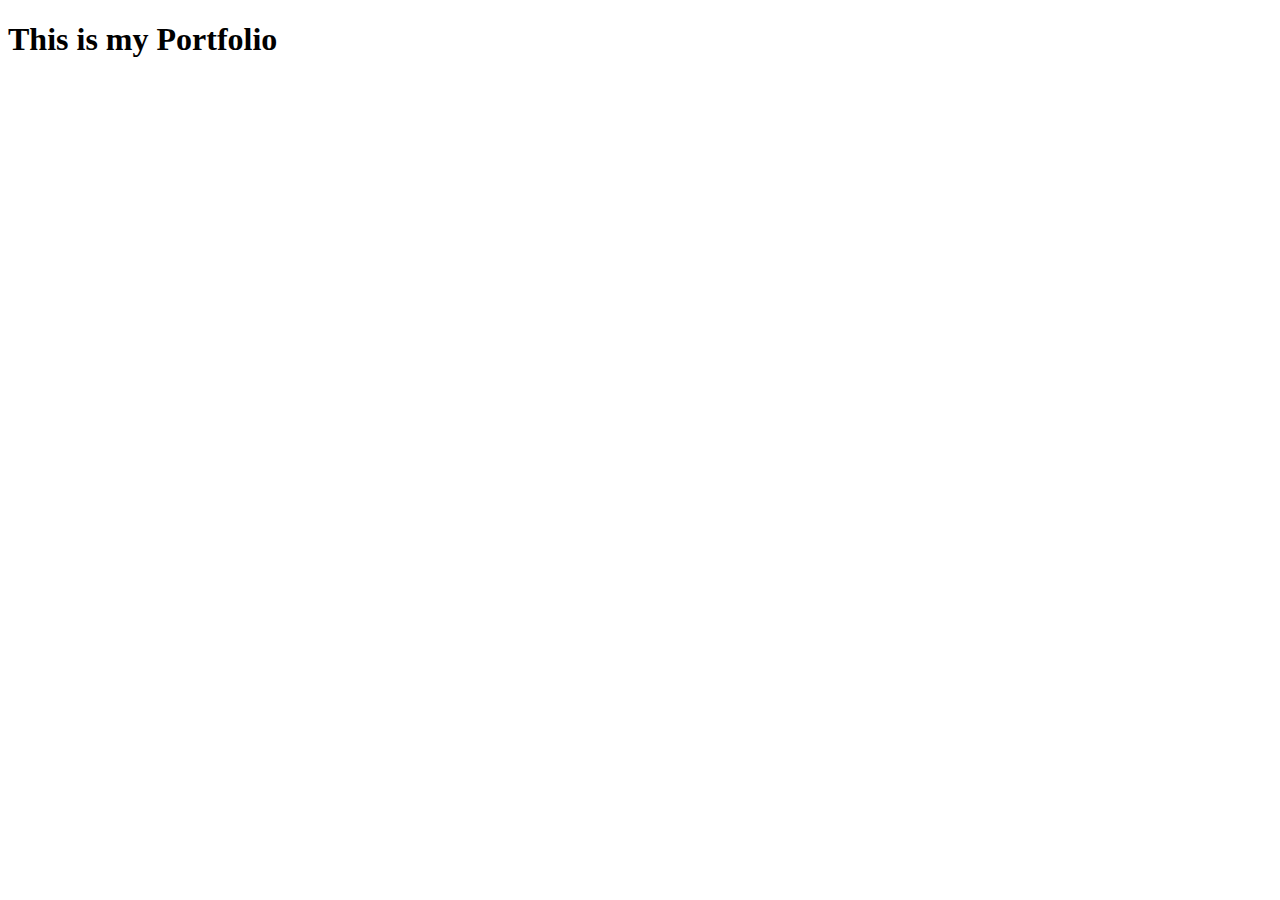
==== index.html @ c3daf3d5 "Made index.html file" ====
<!DOCTYPE html>
<html lang="en">
<head>
    <meta charset="UTF-8">
    <meta http-equiv="X-UA-Compatible" content="IE=edge">
    <meta name="viewport" content="width=device-width, initial-scale=1.0">
    <title>Adam's Portfolio</title>
</head>
<body>
    <h1>This is my Portfolio</h1>
</body>
</html>
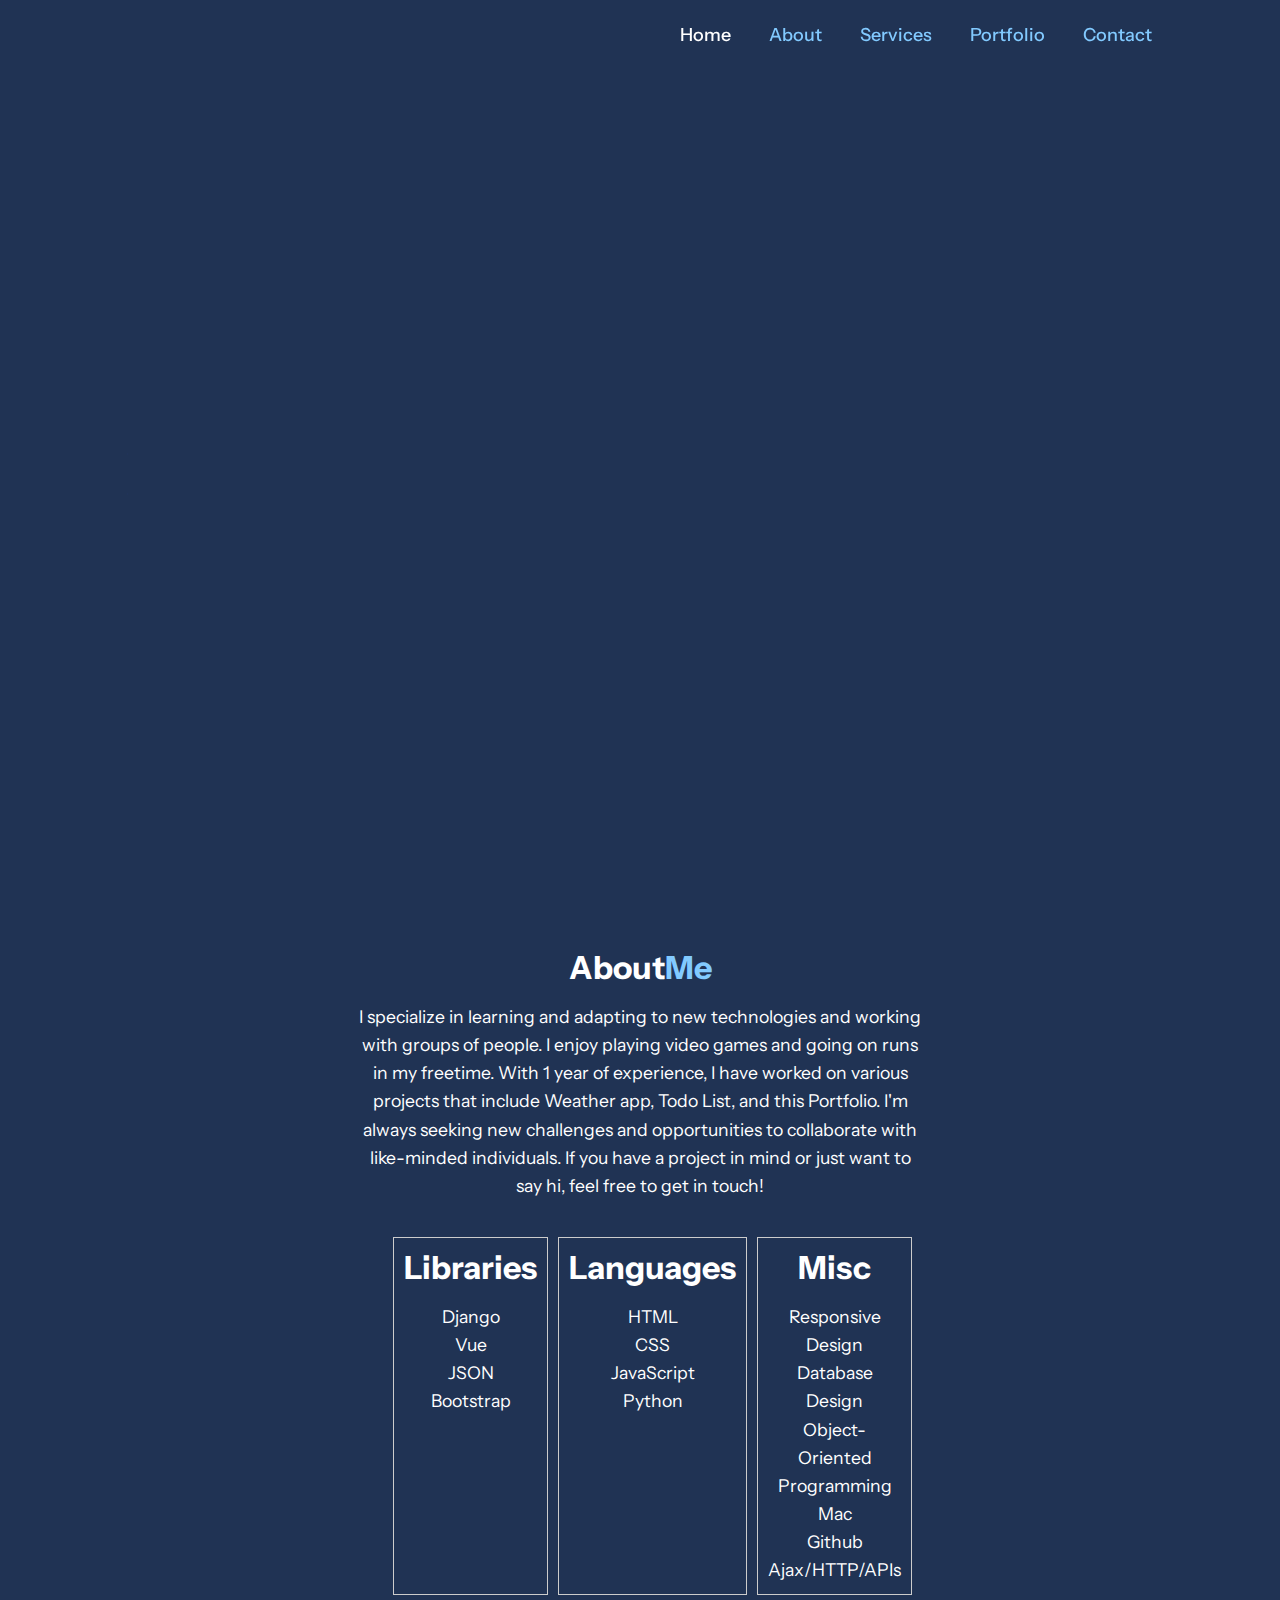
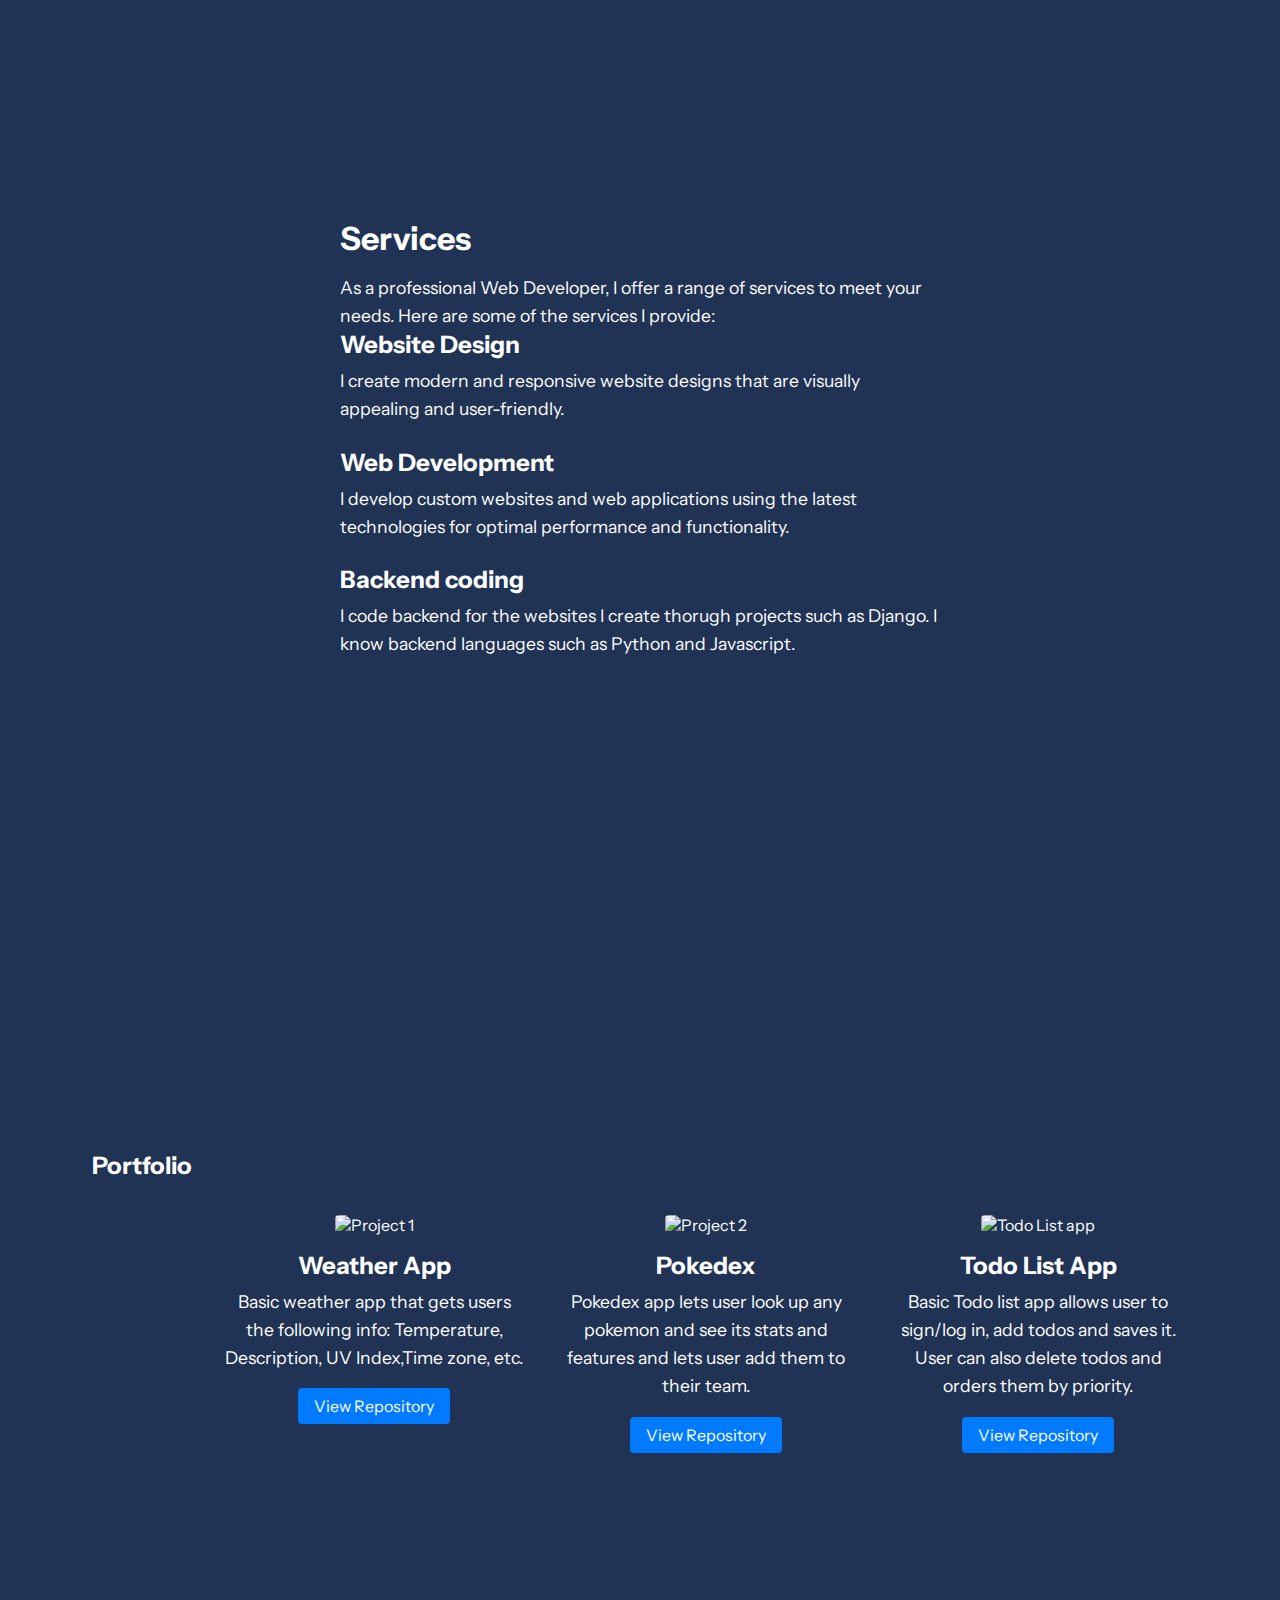
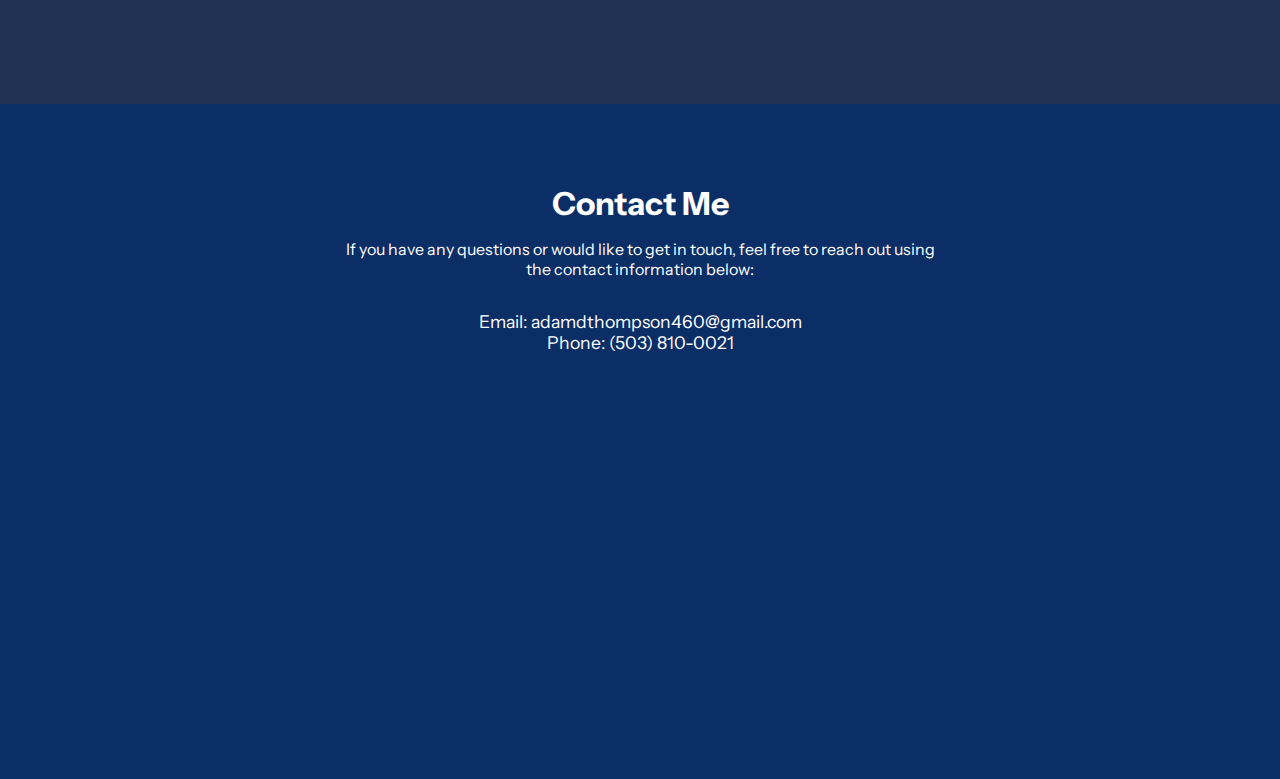
==== commit 4f997646: "fixed github pages deploying right html file" ====
--- a/index.html
+++ b/index.html
@@ -1,12 +1,124 @@
 <!DOCTYPE html>
 <html lang="en">
 <head>
-    <meta charset="UTF-8">
-    <meta http-equiv="X-UA-Compatible" content="IE=edge">
-    <meta name="viewport" content="width=device-width, initial-scale=1.0">
-    <title>Adam's Portfolio</title>
+  <meta charset="UTF-8">
+  <meta http-equiv="X-UA-Compatible" content="IE=edge">
+  <meta name="viewport" content="width=device-width, initial-scale=1.0">
+  <title>Portfolio</title>
+  <link rel="stylesheet" href="style.css">
+  <link href='https://unpkg.com/boxicons@2.1.4/css/boxicons.min.css' rel='stylesheet'>
+  <script defer src="main.js"></script>
 </head>
 <body>
-    <h1>This is my Portfolio</h1>
+  <header class="header" id="header">
+    <a href="#" class="logo">Adam</a>
+
+    <nav class="navbar">
+      <a href="#home" class="active">Home</a>
+      <a href="#about">About</a>
+      <a href="#services">Services</a>
+      <a href="#portfolio">Portfolio</a>
+      <a href="#contact">Contact</a>
+
+
+    </nav>
+  </header>
+  <!-- home section -->
+  <section class="home">
+    <div class="home-content">
+      <h1>Hi, I'm Adam Thompson</h1>
+      <h3>Web Developer</h3>
+      <p>Hello! I am Adam Thompson, a passionate Web Developer based in Oregon. I love creating websites that combine beautiful design with seamless functionality. Whether it's crafting elegant user interfaces or diving into the backend to solve complex challenges, I thrive on turning ideas into reality.</p>
+      <div class="btn-box">
+        <a href="mailto:adamdthompson460@gmail.com">Let's Talk</a>
+      </div>
+    </div>
+
+    <div class="home-sci">
+      <a href="https://www.linkedin.com/in/adam-thompson-243581277/" target="_blank"><i class='bx bxl-linkedin' ></i></a>
+      <a href="https://github.com/adamthompson0" target="_blank"><i class='bx bxl-github' ></i></a>
+    </div>
+    
+    <span class="home-imghover"></span>
+  </section>
+  <!-- about section -->
+  <section id="about">
+    <div class="about-container">
+      <h2>About<span>Me</span></h2>
+      <p>I specialize in learning and adapting to new technologies and working with groups of people. I enjoy playing video games and going on runs in my freetime. With 1 year of experience, I have worked on various projects that include Weather app, Todo List, and this Portfolio.
+        I'm always seeking new challenges and opportunities to collaborate with like-minded individuals. If you have a project in mind or just want to say hi, feel free to get in touch!
+      </p>
+      <div class="list-container">
+        <ul class="list">
+          <h2>Libraries</h2>
+          <p>Django<br>Vue<br>JSON<br>Bootstrap</p>
+        </ul>
+        <ul class="list">
+          <h2>Languages</h2>
+          <p>HTML<br>CSS<br>JavaScript<br>Python</p>
+        </ul>
+        <ul class="list">
+          <h2>Misc</h2>
+          <p>Responsive Design<br>Database Design<br>Object-Oriented Programming<br>Mac<br>Github<br>Ajax/HTTP/APIs<br>
+        </ul>
+      </div>
+    </div>
+  </section>
+
+  <section id="services">
+    <div class="services-container">
+      <h2>Services</h2>
+      <p>As a professional Web Developer, I offer a range of services to meet your needs. Here are some of the services I provide:</p>
+      <ul class="services-list">
+        <li>
+          <h3>Website Design</h3>
+          <p>I create modern and responsive website designs that are visually appealing and user-friendly.</p>
+        </li>
+        <li>
+          <h3>Web Development</h3>
+          <p>I develop custom websites and web applications using the latest technologies for optimal performance and functionality.</p>
+        </li>
+        <li>
+          <h3>Backend coding</h3>
+          <p>I code backend for the websites I create thorugh projects such as Django. I know backend languages such as Python and Javascript.</p>
+        </li>
+      </ul>
+    </div>
+  </section>
+  
+  <section id="portfolio">
+    <div class="portfolio-container">
+      <h2 class="row text-center">Portfolio</h2>
+      <div class="portfolio-item row">
+        <img src="Screenshot 2023-07-26 at 2.09.26 PM.png" alt="Project 1">
+        <h3>Weather App</h3>
+        <p>Basic weather app that gets users the following info: Temperature, Description, UV Index,Time zone, etc.</p>
+        <a href="https://github.com/adamthompson0/Capstone" target="_blank">View Repository</a>
+      </div>
+      <div class="portfolio-item row">
+        <img src="Screenshot 2023-07-26 at 2.08.24 PM.png" alt="Project 2">
+        <h3>Pokedex</h3>
+        <p>Pokedex app lets user look up any pokemon and see its stats and features and lets user add them to their team.</p>
+        <a href="https://github.com/adamthompson0/pokedex" target="_blank">View Repository</a>
+      </div>
+      <div class="portfolio-item row">
+        <img src="Screenshot 2023-10-16 at 1.51.00 PM.png" alt="Todo List app">
+        <h3>Todo List App</h3>
+        <p>Basic Todo list app allows user to sign/log in, add todos and saves it. User can also delete todos and orders them by priority.</p>
+        <a href="https://github.com/adamthompson0/Todo-List" target="_blank">View Repository</a>
+      </div>
+    </div>
+  </section>
+  <!-- contact -->
+  <section id="contact">
+    <div class="contact-container">
+      <h2>Contact Me</h2>
+      <p>If you have any questions or would like to get in touch, feel free to reach out using the contact information below:</p>
+      <div class="contact-info">
+        <p>Email: adamdthompson460@gmail.com</p>
+        <p>Phone: (503) 810-0021</p>
+      </div>
+    </div>
+  </section>
 </body>
 </html>--- a/style.css
+++ b/style.css
@@ -0,0 +1,701 @@
+@import url("https://fonts.googleapis.com/css2?family=Bitter:ital,wght@1,300&family=Instrument+Sans&family=Roboto:ital,wght@1,100&display=swap");
+
+*{
+    margin:0;
+    padding: 0;
+    box-sizing: border-box;
+    font-family: 'Instrument Sans', sans-serif;
+}
+
+body {
+    background:#203354;
+    
+    color: white;
+
+}
+
+.header{
+    position: fixed;
+    top: 0;
+    left: 0;
+    width: 100% ;
+    padding: 20px 10%;
+    display: flex;
+    justify-content:space-between;
+    align-items: center;
+    z-index: 100;
+}
+
+.logo{
+    position: relative;
+    font-size: 25px; 
+    color:#82caff ;
+    text-decoration: none;
+    font-weight: 600;
+}
+
+.logo::before{
+    content: '';
+    position: absolute;
+    top: 0;
+    right: 0;
+    width: 100%;
+    height: 100%;
+    background:#203354;
+    animation: showRight 1s ease forwards;
+    animation-delay: .4s;
+}
+
+
+.navbar a{
+    font-size: 18px;
+    color: #82caff;
+    text-decoration: none;
+    font-weight: 500;
+    margin-left: 35px;
+    transition: .3s;
+}
+.navbar a:hover,
+.navbar a.active {
+    color:white;
+}
+
+
+.home{
+    display: flex;
+    align-items: center;
+    height: 100vh;
+ /* Todo: Add professional pic 
+ background: url() no-repeat; /* /*  */
+    background-size: cover;
+    background-position: center;
+    padding: 0 10%;
+}
+
+.home-content{
+    
+    max-width: 600px;
+}
+
+.home-content h1{
+    position: relative;
+    font-size: 46px;
+    font-weight: 700;
+    line-height: 1.2;
+}
+
+.home-content h1::before{
+    content: '';
+    position: absolute;
+    top: 0;
+    right: 0;
+    width: 100%;
+    height: 100%;
+    background:#203354;
+    animation: showRight 1s ease forwards;
+    animation-delay: 1s;
+}
+
+.home-content h3{
+    position: relative;
+    font-size: 32px;
+    font-weight: 700;
+    color: #82caff;
+}
+
+.home-content h3::before{
+    content: '';
+    position: absolute;
+    top: 0;
+    right: 0;
+    width: 100%;
+    height: 100%;
+    background:#203354;
+    animation: showRight 1s ease forwards;
+    animation-delay: 1.3s;
+}
+
+.home-content p{
+    position: relative;
+    font-size: 16px;
+    margin: 20px 0 40px;
+
+}
+
+.home-content p::before{
+    content: '';
+    position: absolute;
+    top: 0;
+    right: 0;
+    width: 100%;
+    height: 100%;
+    background:#203354;
+    animation: showRight 1s ease forwards;
+    animation-delay: 1s;
+}
+
+.home-content .btn-box{
+    position: relative;
+    display: flex;
+    justify-content: space-between;
+    width: 345px;
+    height: 50px;
+}
+
+.home-content .btn-box::before{
+    content: '';
+    position: absolute;
+    top: 0;
+    right: 0;
+    width: 100%;
+    height: 100%;
+    background:#203354;
+    animation: showRight 1s ease forwards;
+    animation-delay: 1.9s;
+    z-index: 2;
+}
+
+.btn-box a{
+    position: relative;
+    display: inline-flex;
+    justify-content:center;
+    align-items: center;
+    width: 150px;
+    height: 100%;
+    background: #82caff;
+    border: 2px solid #82caff;
+    border-radius: 8px;
+    font-size:19px ;
+    color: #203354;
+    text-decoration: none;
+    font-weight: 600;
+    letter-spacing: 1px;
+    z-index:1 ;
+    overflow: hidden;
+    transition: .5s;
+}
+
+.btn-box a:hover{
+    color: #82caff;
+}
+
+.btn-box a:nth-child(2){
+    background: transparent;
+    color:#82caff ;
+}
+
+.btn-box a:nth-child(2):hover{
+    color: #203354;
+}
+
+.btn-box a:nth-child(2)::before{
+    background: #82caff;
+}
+
+.btn-box a::before{
+    content:'' ;
+    position: absolute;
+    top:0;
+    left:0;
+    width:0;
+    height:100% ;
+    background: #203354;
+    z-index: -1;
+    transition: .5s;
+}
+
+.btn-box a:hover::before{
+    width: 100%;
+}
+
+.home-sci{
+    position: absolute;
+    bottom: 40px;
+    width: 92px;
+    display: flex;
+    justify-content:space-between;
+}
+
+.home-sci::before{
+    content: '';
+    position: absolute;
+    top: 0;
+    right: 0;
+    width: 100%;
+    height: 100%;
+    background:#203354;
+    animation: showRight 1s ease forwards;
+    animation-delay: 2.5s;
+    z-index: 2;
+}
+
+.home-sci a{
+    position: relative;
+    display: inline-flex;
+    justify-content: center;
+    align-items: center;
+    width: 40px;
+    height: 40px;
+    background: transparent;
+    border: 2px solid #82caff;
+    border-radius: 50%;
+    font-size: 20px;
+    color: #82caff;
+    text-decoration: none;
+    z-index: 1;
+    overflow: hidden;
+    transition: .5s;
+}
+
+.home-sci a:hover{
+    color: #203354;
+
+}
+
+.home-sci a::before{
+    content: '';
+    position:absolute;
+    top: 0;
+    left: 0;
+    width: 0;
+    height: 100%;
+    background:#82caff;
+    z-index: -1;
+    transition: .5s;
+}
+
+
+  .home-sci a:hover::before{
+    width: 100%;
+}
+
+/* .home-imghover{
+    position: absolute;
+    top: 0;
+    right: 30px;
+    width: 500px;
+    height: 100%;
+    background: transparent;
+    transition: 3s;
+    animation:manipActiveHover .1s forwards;
+    animation-delay:4s;
+    pointer-events:none;
+}
+
+.home-imghover:hover{
+    background: #203354;
+    opacity: .8;
+}
+.home-imgHover::after{
+    content: '';
+    position: absolute;
+    top: 0;
+    right: 0;
+    width: 120%;
+    height: 100%;
+    background:#203354;
+    animation: showRight 1s ease forwards;
+    animation-delay: 3s;
+    z-index: 100;
+}
+
+/*  KEYFRAMES ANIMATION  */
+@keyframes showRight{
+    100%{
+        width: 0;
+    }
+}
+
+@keyframes manipActiveHover{
+    100%{
+        pointer-events: auto;
+    }
+}
+
+/* about  */
+span{
+    color: #82caff;
+}
+
+section{
+    padding: 3rem;
+}
+
+#about {
+    background-color: #203354;
+    padding: 2rem;
+    min-height: 95vh;
+  }
+  
+  .about-container {
+    max-width: 600px;
+    margin: 0 auto;
+    text-align: center;
+    padding-top: 6rem;
+  }
+  
+  .about-container h2 {
+    font-size: 2rem;
+    margin-bottom: 1rem;
+  }
+  
+  .about-container img {
+    width: 200px;
+    height: 200px;
+    border-radius: 50%;
+    margin-bottom: 1rem;
+  }
+  
+  .about-container p {
+    font-size: 1.1rem;
+    line-height: 1.6;
+  }
+  
+  
+ul {
+    margin: 0;
+    padding: 0;
+    list-style: none;
+}
+
+/* Create a container for the side-by-side lists */
+.list-container {
+    display: flex; /* Use flexbox for horizontal alignment */
+    padding: 2rem;
+}
+
+/* Style for each side-by-side list */
+.list {
+    border: 1px solid #ccc;
+    padding: 10px;
+    margin: 5px;
+}
+  
+  /* Add responsive styles using media queries */
+  /* For example, adjust the layout for smaller screens */
+  @media (max-height: 100vh) {
+    .about-container {
+      padding: 1rem;
+    }
+  
+    .about-container img {
+      width: 150px;
+      height: 150px;
+    }
+  }
+  
+  /* contact */
+  #contact {
+    background-color: #203354;
+    padding: 2rem;
+  }
+  
+  .contact-container {
+    max-width: 600px;
+    margin: 0 auto;
+    text-align: center;
+  }
+  
+  .contact-container h2 {
+    font-size: 2rem;
+    margin-bottom: 1rem;
+  }
+  
+  #contact-form {
+    display: grid;
+    grid-template-columns: 1fr;
+    gap: 1rem;
+    text-align: left;
+  }
+  
+  #contact-form label {
+    font-weight: bold;
+  }
+  
+  #contact-form input,
+  #contact-form textarea {
+    width: 100%;
+    padding: 0.5rem;
+    border: 1px solid #ccc;
+  }
+  
+  #contact-form button {
+    padding: 0.5rem 1rem;
+    background-color: #333;
+    color: #fff;
+    border: none;
+    cursor: pointer;
+  }
+  
+  #contact-form button:hover {
+    background-color: #444;
+  }
+  
+  .contact-info {
+    margin-top: 2rem;
+  }
+  
+  .contact-info p {
+    font-size: 1.1rem;
+  }
+
+  
+  
+  
+  
+  #contact {
+    background-color: #0c2e67;
+    padding: 1rem;
+    min-height: 75vh;
+  }
+  
+  .contact-container {
+    /* ... (existing styles) ... */
+    size-adjust: a;
+    padding-top: 4rem;
+  }
+  
+  /* Styles for the contact information */
+  .contact-info {
+    margin-top: 2rem;
+  }
+  
+  .contact-info p {
+    font-size: 1.1rem;
+  }
+  
+  .contact-info a {
+    color: #007bff;
+    text-decoration: none;
+  }
+  
+  .contact-info a:hover {
+    text-decoration: underline;
+  }
+
+
+  #portfolio {
+    padding: 2rem;
+    min-height: 65vh;
+  }
+  
+  .portfolio-container {
+    display: flex;
+    gap: 2rem;
+    justify-items: center;
+    padding-top: 4rem;
+    min-height:65vh;
+    justify-content: center;
+    text-align: center;
+  }
+  
+  .portfolio-item {
+    max-width: 300px;
+    text-align: center;
+    padding-top: 4rem;
+  }
+  
+  .portfolio-item img {
+    width: 100%;
+    max-height: 200px;
+    object-fit: cover;
+    border-radius: 4px;
+  }
+  
+  .portfolio-item h3 {
+    font-size: 1.5rem;
+    margin-top: 1rem;
+    margin-bottom: 0.5rem;
+  }
+  
+  .portfolio-item p {
+    font-size: 1.1rem;
+    line-height: 1.6;
+  }
+  
+  .portfolio-item a {
+    display: inline-block;
+    margin-top: 1rem;
+    padding: 0.5rem 1rem;
+    background-color: #007bff;
+    color: #fff;
+    text-decoration: none;
+    border-radius: 4px;
+  }
+  
+  .portfolio-item a:hover {
+    background-color: #0056b3;
+  }
+
+  .portfolio-container h1{
+    justify-content: center;
+    display: flex;
+  }
+  
+
+  #services {
+    background-color: #203354;
+    padding: 2rem;
+    min-height: 100vh;
+  }
+  
+  .services-container {
+    max-width: 600px;
+    margin: 0 auto;
+    padding-top: 2rem;
+  }
+  
+  .services-container h2 {
+    font-size: 2rem;
+    margin-bottom: 1rem;
+  }
+  
+  .services-container p {
+    font-size: 1.1rem;
+    line-height: 1.6;
+  }
+  
+  .services-list {
+    list-style: none;
+    padding: 0;
+  }
+  
+  .services-list li {
+    margin-bottom: 1.5rem;
+  }
+  
+  .services-list h3 {
+    font-size: 1.5rem;
+    margin-bottom: 0.5rem;
+  }
+  
+  /* media */
+  @media screen and (max-width: 600px) {
+    .services-container {
+      padding: 1rem;
+    }
+  
+    .services-container h2 {
+      font-size: 1.8rem;
+      margin-bottom: 0.5rem;
+    }
+  
+    .services-container p {
+      font-size: 1rem;
+    }
+  
+    .services-list h3 {
+      font-size: 1.3rem;
+      margin-bottom: 0.3rem;
+    }
+  }
+  @media screen and (max-width: 600px) {
+    .contact-container{
+      padding: 1rem;
+    }
+  
+    .contact-container h2 {
+      font-size: 1.8rem;
+      margin-bottom: 0.5rem;
+    }
+  
+    .contact-container p {
+      font-size: 1rem;
+    }
+  
+    .contact-container h3 {
+      font-size: 1.3rem;
+      margin-bottom: 0.3rem;
+    }
+  }
+  @media screen and (max-width: 600px) {
+    .portfolio-container{
+      padding: 1rem;
+    }
+  
+    .portfolio-container h2 {
+      font-size: 1.8rem;
+      margin-bottom: 0.5rem;
+    }
+  
+    .portfolio-container p {
+      font-size: 1rem;
+      padding: 1rem
+    }
+  
+    .portfolio-container h3 {
+      font-size: 1.3rem;
+      margin-bottom: 0.3rem;
+    }
+    .portfolio-container img{
+        padding: 1rem;
+        
+    }
+    .portfolio-item img{
+        max-width: 100%;
+        height: auto;
+        float: left;
+        margin-right: 20px;
+
+    }
+  }
+
+
+
+/* Image slider styles */
+.slider-container {
+  position: relative;
+  width: 100%;
+  max-width: 600px; /* Adjust the maximum width as needed */
+  margin: 0 auto;
+  overflow: hidden;
+}
+
+.slider {
+  display: flex;
+  transition: transform 0.3s ease;
+}
+
+.slider img {
+  width: 100%;
+}
+
+/* Navigation buttons styles */
+.prev-button,
+.next-button {
+  position: absolute;
+  top: 50%;
+  transform: translateY(-50%);
+  font-size: 24px;
+  background-color: rgba(0, 0, 0, 0.5);
+  color: #fff;
+  padding: 10px;
+  border: none;
+  cursor: pointer;
+}
+
+.prev-button {
+  left: 0;
+}
+
+.next-button {
+  right: 0;
+}
+
+/* change color of nav on scroll event */
+header.nav-fixed {
+  width: 100%;
+  position: fixed;
+  transition: 0.3s ease-in-out;
+}
+
+.nav-active {
+  background-color:#fff;
+  box-shadow: 5px -1px 12px -5px grey;
+}
+
+/* navbar solid */
+.header-scrolled{
+  background-color: black;
+  box-shadow: 0 3px 10px rgba(0, 0, 0, 0.15);
+}